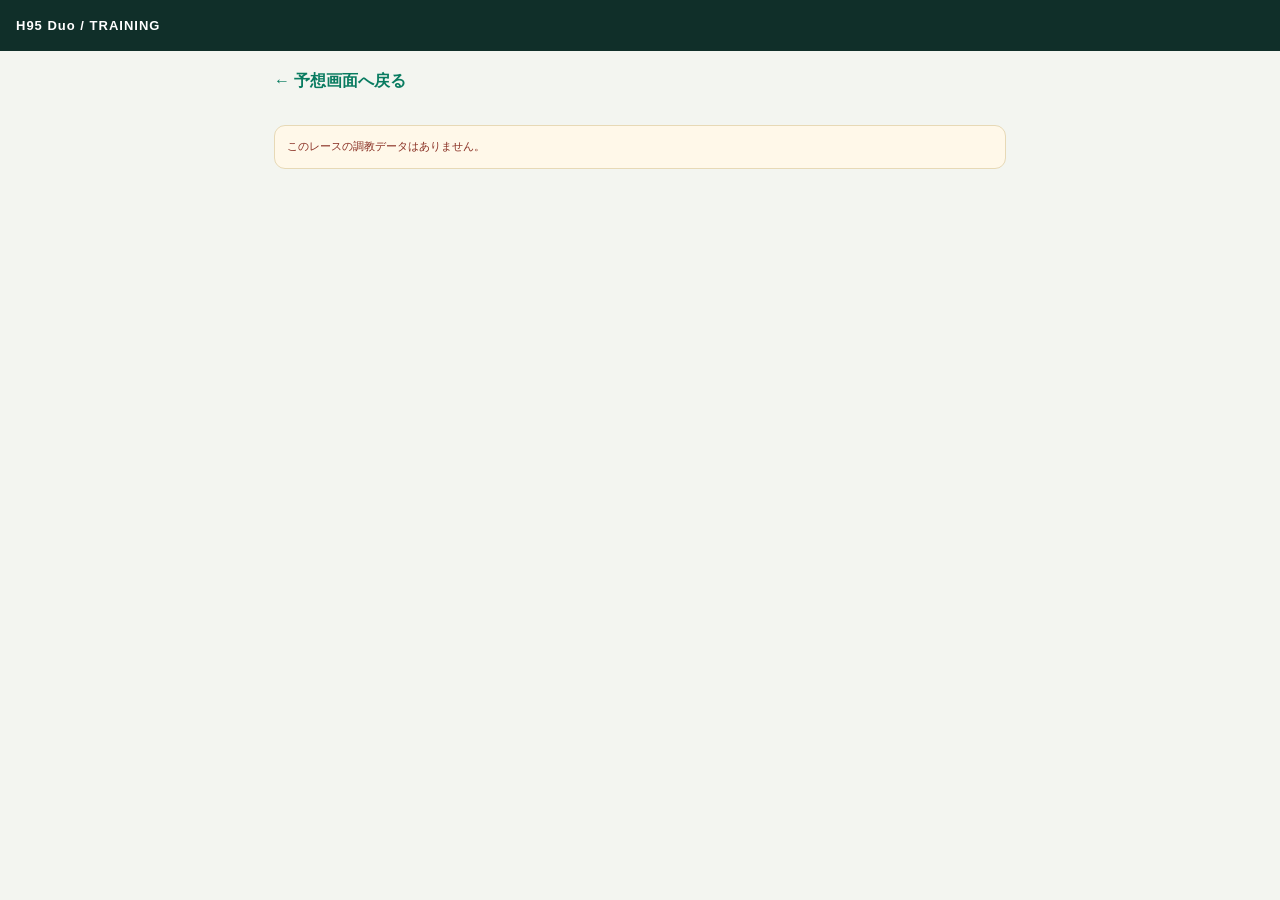
==== training.html @ 098066f1 "Add mobile debut workout view" ====
<!doctype html><html lang="ja"><head><meta charset="utf-8"><meta name="viewport" content="width=device-width,initial-scale=1,viewport-fit=cover"><meta name="theme-color" content="#102f29"><title>新馬戦 調教内容</title><link rel="stylesheet" href="training.css?v=trial-1"></head><body><header>H95 Duo / TRAINING</header><main><a id="back" class="back" href="index.html">← 予想画面へ戻る</a><section id="content"><p class="loading">調教データを読み込んでいます…</p></section></main><script src="training.js?v=trial-1"></script></body></html>
---- training.css ----
:root{--ink:#17332d;--green:#087b60;--paper:#f3f5f0;--line:#dce5df;--muted:#687c75}*{box-sizing:border-box}body{margin:0;background:var(--paper);color:var(--ink);font-family:"Segoe UI","Yu Gothic UI",Meiryo,sans-serif}header{position:sticky;top:0;background:#102f29;color:#fff;padding:18px 16px;font-size:13px;font-weight:800;letter-spacing:1px;z-index:5}main{max-width:760px;margin:auto;padding:20px 14px 40px}.back{display:inline-block;color:var(--green);font-weight:800;text-decoration:none;margin-bottom:18px}.eyebrow{font-size:10px;color:var(--green);font-weight:800;letter-spacing:1.5px}h1{font-size:23px;margin:7px 0}.intro,.foot{color:var(--muted);font-size:11px;line-height:1.7}.notice{background:#fff8e9;border:1px solid #e7d9b6;border-radius:11px;padding:12px;font-size:11px;line-height:1.6;margin:15px 0}.error{color:#8a3024}.cards{display:grid;gap:12px}.card{background:#fff;border:1px solid var(--line);border-radius:14px;padding:14px}.horse{display:flex;gap:10px;align-items:center;border-bottom:1px solid #edf1ed;padding-bottom:12px}.horse h2{font-size:17px;margin:0}.horse p{font-size:10px;color:var(--muted);margin:4px 0 0}.no{width:36px;height:36px;display:grid;place-items:center;border-radius:8px;font-weight:900;border:1px solid #0002}.frame-1{background:#fff;color:#111}.frame-2{background:#222;color:#fff}.frame-3{background:#d52b2b;color:#fff}.frame-4{background:#2465b5;color:#fff}.frame-5{background:#f2d33c;color:#111}.frame-6{background:#168449;color:#fff}.frame-7{background:#ed8425;color:#111}.frame-8{background:#ef9ab6;color:#111}.work{background:#f7f9f5;border-radius:10px;margin-top:10px;padding:11px}.work h3{font-size:13px;margin:0 0 9px}.work h3 small{color:var(--muted);margin-left:7px;font-weight:500}.metrics{display:grid;grid-template-columns:repeat(4,1fr);gap:5px}.metrics span{font-size:9px;color:var(--muted)}.metrics b{display:block;color:var(--ink);font-size:14px;margin-top:3px}.work details{margin-top:10px}.work summary{color:var(--green);font-size:10px;font-weight:800}.recent{display:grid;grid-template-columns:40px repeat(3,1fr);gap:4px;padding:6px 0;border-bottom:1px solid #e5ebe6;font-size:9px}.recent span{text-align:right}.foot{margin-top:16px}.loading{background:#fff;border-radius:12px;padding:20px}@media(min-width:680px){.cards{grid-template-columns:1fr 1fr}}
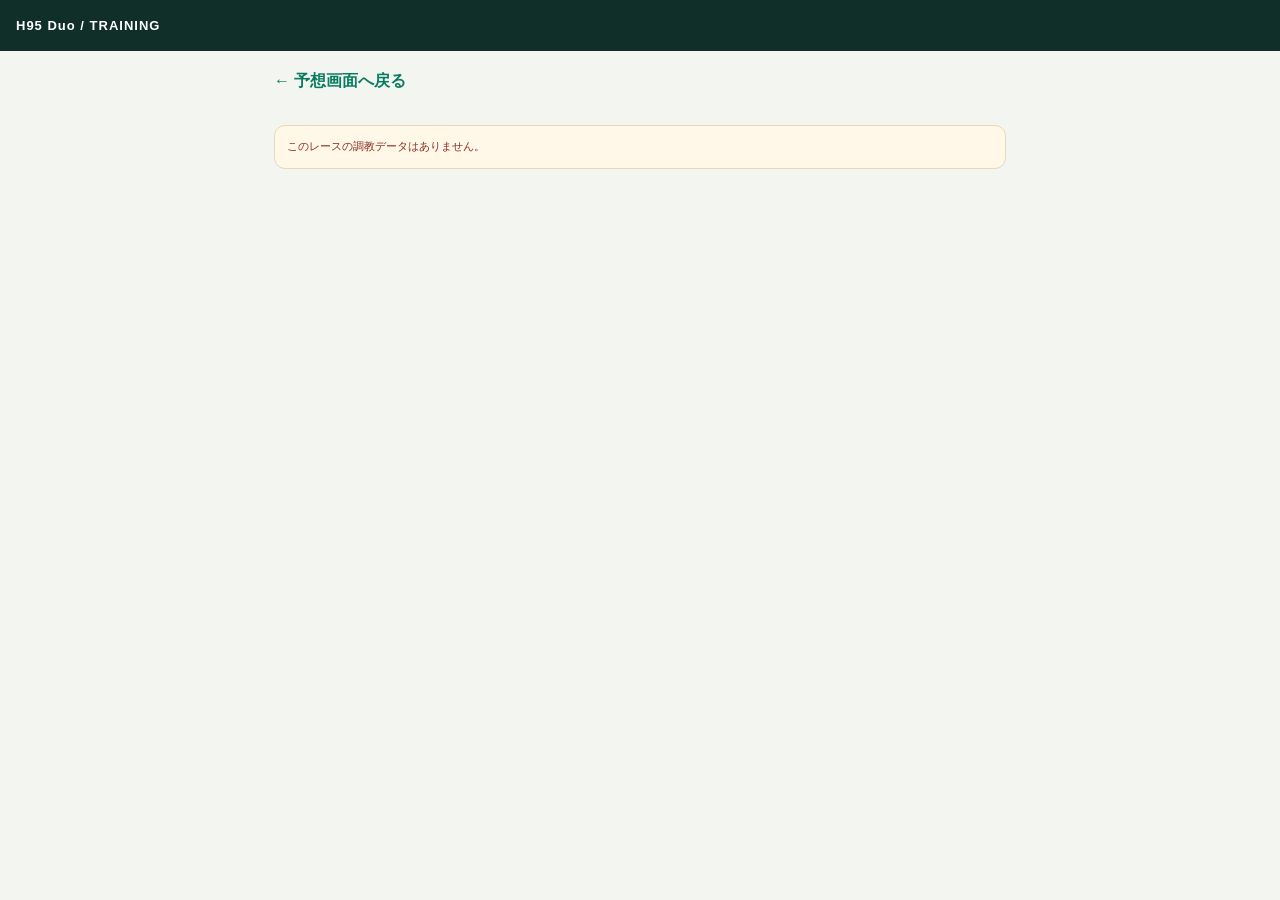
==== commit a39d970e: "Improve mobile training display" ====
--- a/training.html
+++ b/training.html
@@ -1 +1 @@
-<!doctype html><html lang="ja"><head><meta charset="utf-8"><meta name="viewport" content="width=device-width,initial-scale=1,viewport-fit=cover"><meta name="theme-color" content="#102f29"><title>新馬戦 調教内容</title><link rel="stylesheet" href="training.css?v=trial-1"></head><body><header>H95 Duo / TRAINING</header><main><a id="back" class="back" href="index.html">← 予想画面へ戻る</a><section id="content"><p class="loading">調教データを読み込んでいます…</p></section></main><script src="training.js?v=trial-1"></script></body></html>
+<!doctype html><html lang="ja"><head><meta charset="utf-8"><meta name="viewport" content="width=device-width,initial-scale=1,viewport-fit=cover"><meta name="theme-color" content="#102f29"><meta http-equiv="Cache-Control" content="no-cache, no-store, must-revalidate"><meta http-equiv="Pragma" content="no-cache"><meta http-equiv="Expires" content="0"><title>新馬戦 調教内容</title><link rel="stylesheet" href="training.css?v=mobile-3"></head><body><header>H95 Duo / TRAINING</header><main><a id="back" class="back" href="index.html">← 予想画面へ戻る</a><section id="content"><p class="loading">調教データを読み込んでいます…</p></section></main><script src="training.js?v=mobile-3"></script></body></html>
--- a/training.css
+++ b/training.css
@@ -1 +1,31 @@
-:root{--ink:#17332d;--green:#087b60;--paper:#f3f5f0;--line:#dce5df;--muted:#687c75}*{box-sizing:border-box}body{margin:0;background:var(--paper);color:var(--ink);font-family:"Segoe UI","Yu Gothic UI",Meiryo,sans-serif}header{position:sticky;top:0;background:#102f29;color:#fff;padding:18px 16px;font-size:13px;font-weight:800;letter-spacing:1px;z-index:5}main{max-width:760px;margin:auto;padding:20px 14px 40px}.back{display:inline-block;color:var(--green);font-weight:800;text-decoration:none;margin-bottom:18px}.eyebrow{font-size:10px;color:var(--green);font-weight:800;letter-spacing:1.5px}h1{font-size:23px;margin:7px 0}.intro,.foot{color:var(--muted);font-size:11px;line-height:1.7}.notice{background:#fff8e9;border:1px solid #e7d9b6;border-radius:11px;padding:12px;font-size:11px;line-height:1.6;margin:15px 0}.error{color:#8a3024}.cards{display:grid;gap:12px}.card{background:#fff;border:1px solid var(--line);border-radius:14px;padding:14px}.horse{display:flex;gap:10px;align-items:center;border-bottom:1px solid #edf1ed;padding-bottom:12px}.horse h2{font-size:17px;margin:0}.horse p{font-size:10px;color:var(--muted);margin:4px 0 0}.no{width:36px;height:36px;display:grid;place-items:center;border-radius:8px;font-weight:900;border:1px solid #0002}.frame-1{background:#fff;color:#111}.frame-2{background:#222;color:#fff}.frame-3{background:#d52b2b;color:#fff}.frame-4{background:#2465b5;color:#fff}.frame-5{background:#f2d33c;color:#111}.frame-6{background:#168449;color:#fff}.frame-7{background:#ed8425;color:#111}.frame-8{background:#ef9ab6;color:#111}.work{background:#f7f9f5;border-radius:10px;margin-top:10px;padding:11px}.work h3{font-size:13px;margin:0 0 9px}.work h3 small{color:var(--muted);margin-left:7px;font-weight:500}.metrics{display:grid;grid-template-columns:repeat(4,1fr);gap:5px}.metrics span{font-size:9px;color:var(--muted)}.metrics b{display:block;color:var(--ink);font-size:14px;margin-top:3px}.work details{margin-top:10px}.work summary{color:var(--green);font-size:10px;font-weight:800}.recent{display:grid;grid-template-columns:40px repeat(3,1fr);gap:4px;padding:6px 0;border-bottom:1px solid #e5ebe6;font-size:9px}.recent span{text-align:right}.foot{margin-top:16px}.loading{background:#fff;border-radius:12px;padding:20px}@media(min-width:680px){.cards{grid-template-columns:1fr 1fr}}
+:root{--ink:#17332d;--green:#087b60;--paper:#f3f5f0;--line:#dce5df;--muted:#687c75}
+*{box-sizing:border-box}
+body{margin:0;background:var(--paper);color:var(--ink);font-family:"Segoe UI","Yu Gothic UI",Meiryo,sans-serif}
+header{position:sticky;top:0;background:#102f29;color:#fff;padding:18px 16px;font-size:13px;font-weight:800;letter-spacing:1px;z-index:5}
+main{max-width:760px;margin:auto;padding:20px 10px 40px}
+.back{display:inline-block;color:var(--green);font-weight:800;text-decoration:none;margin-bottom:18px}
+.eyebrow{font-size:10px;color:var(--green);font-weight:800;letter-spacing:1.5px}
+h1{font-size:23px;margin:7px 0}
+.intro,.foot{color:var(--muted);font-size:11px;line-height:1.7}
+.notice{background:#fff8e9;border:1px solid #e7d9b6;border-radius:11px;padding:12px;font-size:11px;line-height:1.6;margin:15px 0}
+.error{color:#8a3024}
+.cards{display:grid;grid-template-columns:repeat(2,minmax(0,1fr));gap:8px}
+.card{min-width:0;background:#fff;border:1px solid var(--line);border-radius:12px;padding:9px}
+.horse{display:flex;gap:6px;align-items:center;border-bottom:1px solid #edf1ed;padding-bottom:8px}
+.horse h2{font-size:14px;line-height:1.3;margin:0;overflow-wrap:anywhere}
+.horse p{font-size:9px;line-height:1.4;color:var(--muted);margin:3px 0 0}
+.no{width:29px;min-width:29px;height:29px;display:grid;place-items:center;border-radius:7px;font-size:13px;font-weight:900;border:1px solid #0002}
+.frame-1{background:#fff;color:#111}.frame-2{background:#222;color:#fff}.frame-3{background:#d52b2b;color:#fff}.frame-4{background:#2465b5;color:#fff}.frame-5{background:#f2d33c;color:#111}.frame-6{background:#168449;color:#fff}.frame-7{background:#ed8425;color:#111}.frame-8{background:#ef9ab6;color:#111}
+.work{background:#f7f9f5;border-radius:9px;margin-top:7px;padding:7px}
+.work h3{font-size:12px;line-height:1.35;margin:0 0 7px}
+.work h3 small{color:var(--muted);margin-left:4px;font-size:10px;font-weight:500}
+.metrics{display:grid;grid-template-columns:repeat(2,1fr);gap:6px 4px}
+.metrics span{font-size:9px;color:var(--muted)}
+.metrics b{display:block;color:var(--ink);font-size:14px;line-height:1.25;margin-top:2px}
+.work details{margin-top:8px}
+.work summary{color:var(--green);font-size:10px;font-weight:800}
+.recent{display:grid;grid-template-columns:32px repeat(3,1fr);gap:2px;padding:5px 0;border-bottom:1px solid #e5ebe6;font-size:8px}
+.recent span{text-align:right}
+.foot{margin-top:16px}.loading{background:#fff;border-radius:12px;padding:20px}
+@media(max-width:370px){.horse h2{font-size:13px}.horse p{font-size:8px}.work h3{font-size:11px}.work h3 small{font-size:9px}.metrics span{font-size:8px}.metrics b{font-size:13px}.recent{font-size:7.5px}}
+@media(min-width:680px){main{padding-inline:14px}.cards{gap:12px}.card{padding:14px}.horse{gap:10px}.horse h2{font-size:17px}.horse p{font-size:10px}.no{width:36px;min-width:36px;height:36px}.work{padding:11px}.work h3{font-size:13px}.work h3 small{font-size:11px}.metrics{grid-template-columns:repeat(4,1fr)}.metrics span{font-size:9px}.metrics b{font-size:14px}.work summary{font-size:11px}.recent{font-size:9px;grid-template-columns:40px repeat(3,1fr);gap:4px}}
